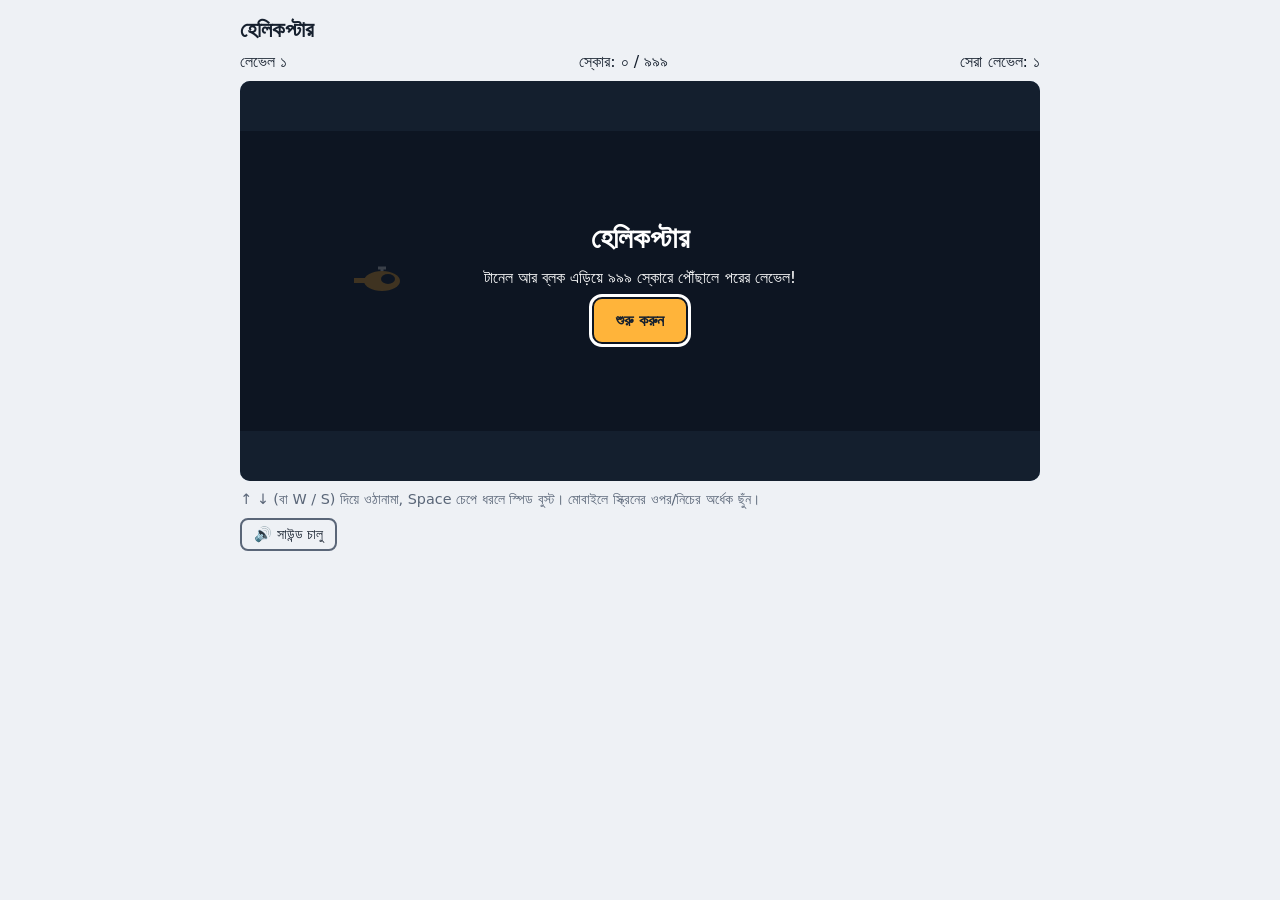
==== index.html @ 7835ce83 "helicopter game" ====
<!DOCTYPE html>
<html lang="bn">
<head>
  <meta charset="utf-8">
  <meta name="viewport" content="width=device-width, initial-scale=1">
  <title>হেলিকপ্টার গেইম</title>
  <link rel="stylesheet" href="css/style.css">
</head>
<body>
  <main class="stage">
    <h1>হেলিকপ্টার</h1>
    <div class="hud">
      <span id="hud-level">লেভেল ১</span>
      <span id="hud-score">স্কোর: ০ / ৯৯৯</span>
      <span id="hud-best">সেরা লেভেল: ১</span>
    </div>
    <div class="frame">
      <canvas id="c" width="800" height="400" aria-label="হেলিকপ্টার গেইম"></canvas>
      <div id="overlay" class="overlay" hidden>
        <h2 id="ov-title"></h2>
        <p id="ov-text"></p>
        <div class="actions">
          <button id="ov-primary" class="primary"></button>
          <button id="ov-secondary" hidden></button>
        </div>
      </div>
    </div>
    <p class="hint">↑ ↓ (বা W / S) দিয়ে ওঠানামা, Space চেপে ধরলে স্পিড বুস্ট। মোবাইলে স্ক্রিনের ওপর/নিচের অর্ধেক ছুঁন।</p>
    <button id="mute" class="mute" type="button"></button>
  </main>
  <div id="ad-gate" class="ad-gate" role="dialog" aria-modal="true" aria-label="বিজ্ঞাপন" hidden>
    <div class="ad-card">
      <span class="ad-label">বিজ্ঞাপন</span>
      <div id="ad-slot" class="ad-slot"></div>
      <button id="ad-continue" class="primary" disabled>চালিয়ে যান</button>
    </div>
  </div>
  <script type="module" src="js/main.js"></script>
</body>
</html>
---- css/style.css ----
:root{--bg:#eef1f5;--fg:#16202e;--muted:#5a6678;--accent:#ffb43a}
@media (prefers-color-scheme:dark){:root{--bg:#0e131b;--fg:#e8edf4;--muted:#8d9bb0}}
*{box-sizing:border-box}
body{margin:0;background:var(--bg);color:var(--fg);font-family:"Hind Siliguri","Noto Sans Bengali",system-ui,sans-serif;min-height:100vh;display:flex;justify-content:center;padding:16px}
.stage{width:100%;max-width:800px;display:flex;flex-direction:column;gap:10px}
h1{margin:0;font-size:1.4rem}
.hud{display:flex;justify-content:space-between;gap:8px;flex-wrap:wrap}
.frame{position:relative}
canvas{width:100%;height:auto;aspect-ratio:2/1;display:block;border-radius:10px;touch-action:none}
.overlay{position:absolute;inset:0;border-radius:10px;background:rgba(10,16,26,.78);color:#fff;display:flex;flex-direction:column;align-items:center;justify-content:center;gap:12px;text-align:center;padding:16px}
.overlay[hidden]{display:none}
.overlay h2{margin:0;font-size:1.8rem}
.overlay p{margin:0;max-width:36ch}
.actions{display:flex;gap:10px;flex-wrap:wrap;justify-content:center}
button{font:inherit;cursor:pointer;border-radius:8px;padding:10px 20px;border:2px solid var(--accent);background:transparent;color:#fff}
button.primary{background:var(--accent);color:#16202e;font-weight:700}
button:focus-visible{outline:3px solid #fff;outline-offset:2px}
.hint{margin:0;color:var(--muted);font-size:.9rem}
.ad-gate{position:fixed;inset:0;z-index:10;background:rgba(10,16,26,.9);display:flex;align-items:center;justify-content:center;padding:16px;overflow:auto}
.ad-gate[hidden]{display:none}
.ad-card{width:100%;max-width:360px;display:flex;flex-direction:column;gap:16px;color:#fff}
.ad-label{font-size:.85rem;color:#c3cddc}
.ad-slot{background:#fff;border-radius:8px;min-height:120px;overflow:hidden}
button:disabled{opacity:.55;cursor:not-allowed}
.mute{align-self:flex-start;color:var(--fg);border-color:var(--muted);padding:6px 12px;font-size:.9rem}
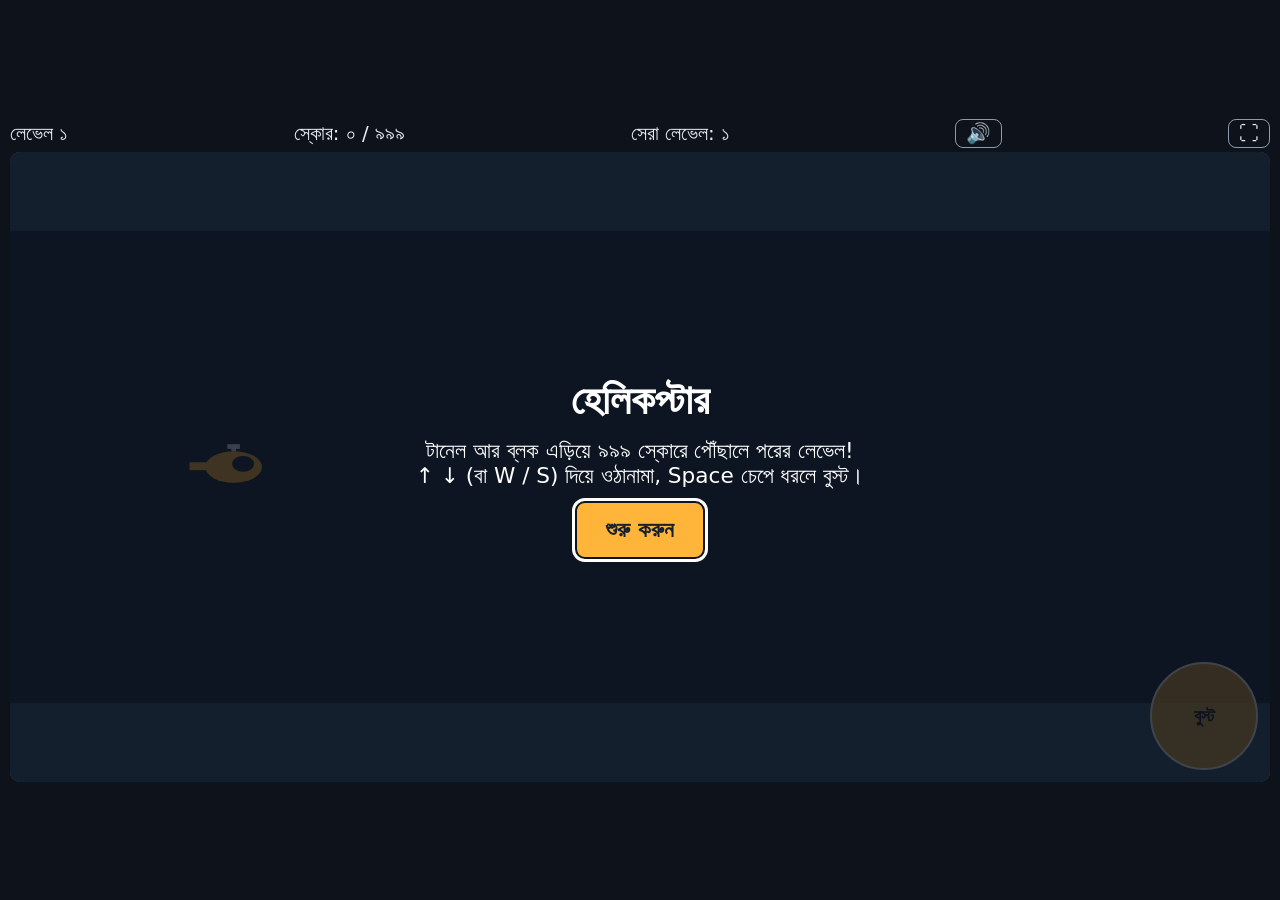
==== commit fb53999e: "done" ====
--- a/index.html
+++ b/index.html
@@ -2,9 +2,65 @@
 <html lang="bn">
 <head>
   <meta charset="utf-8">
-  <meta name="viewport" content="width=device-width, initial-scale=1">
+  <meta name="viewport" content="width=device-width, initial-scale=1, viewport-fit=cover, maximum-scale=1, user-scalable=no">
+  <meta name="mobile-web-app-capable" content="yes">
+  <meta name="theme-color" content="#0e131b">
   <title>হেলিকপ্টার গেইম</title>
-  <link rel="stylesheet" href="css/style.css">
+  <style>
+:root{--bg:#eef1f5;--fg:#16202e;--muted:#5a6678;--accent:#ffb43a}
+@media (prefers-color-scheme:dark){:root{--bg:#0e131b;--fg:#e8edf4;--muted:#8d9bb0}}
+*{box-sizing:border-box;-webkit-tap-highlight-color:transparent}
+body{margin:0;background:var(--bg);color:var(--fg);font-family:"Hind Siliguri","Noto Sans Bengali",system-ui,sans-serif;min-height:100vh;display:flex;justify-content:center;padding:16px}
+.stage{width:100%;max-width:800px;display:flex;flex-direction:column;gap:10px}
+h1{margin:0;font-size:1.4rem}
+.hud{display:flex;justify-content:space-between;gap:8px;flex-wrap:wrap}
+.frame{position:relative}
+canvas{width:100%;height:auto;aspect-ratio:2/1;display:block;border-radius:10px;touch-action:none}
+.overlay{z-index:3;position:absolute;inset:0;border-radius:10px;background:rgba(10,16,26,.78);color:#fff;display:flex;flex-direction:column;align-items:center;justify-content:center;gap:12px;text-align:center;padding:16px}
+.overlay[hidden]{display:none}
+.overlay h2{margin:0;font-size:1.8rem}
+.overlay p{margin:0;max-width:36ch;white-space:pre-line}
+.actions{display:flex;gap:10px;flex-wrap:wrap;justify-content:center}
+button{font:inherit;cursor:pointer;touch-action:manipulation;border-radius:8px;padding:10px 20px;border:2px solid var(--accent);background:transparent;color:#fff}
+button.primary{background:var(--accent);color:#16202e;font-weight:700}
+button:focus-visible{outline:3px solid #fff;outline-offset:2px}
+.hint{margin:0;color:var(--muted);font-size:.9rem}
+.ad-gate{position:fixed;inset:0;z-index:10;background:rgba(10,16,26,.9);display:flex;align-items:flex-start;touch-action:pan-y;justify-content:center;padding:16px;overflow:auto}
+.ad-gate[hidden]{display:none}
+.ad-card{margin:auto;width:100%;max-width:360px;display:flex;flex-direction:column;gap:16px;color:#fff}
+.ad-label{font-size:.85rem;color:#c3cddc}
+.ad-slot{background:#fff;border-radius:8px;min-height:120px;overflow:hidden}
+button:disabled{opacity:.55;cursor:not-allowed}
+.mute{align-self:flex-start;color:var(--fg);border-color:var(--muted);padding:6px 12px;font-size:.9rem}
+
+.boost{display:none;position:absolute;right:12px;bottom:12px;z-index:2;width:70px;height:70px;padding:0;border-radius:50%;background:rgba(255,180,58,.8);color:#16202e;font-weight:700;font-size:.85rem;border:2px solid #fff;touch-action:none;-webkit-user-select:none;user-select:none}
+.boost.on{background:#fff;transform:scale(.93)}
+
+/* ===== মোবাইল/টাচ: পুরো স্ক্রিন জুড়ে গেইম ===== */
+@media all{
+  :root{--bg:#0e131b;--fg:#e8edf4;--muted:#8d9bb0;--sw:100vw;--sh:100vh;--pt:4px;--pb:max(4px,env(safe-area-inset-bottom));--pl:max(10px,env(safe-area-inset-left));--pr:max(10px,env(safe-area-inset-right))}
+  @supports (height:100dvh){:root{--sh:100dvh}}
+  html,body{position:fixed;inset:0;width:100%;height:100%;overflow:hidden;overscroll-behavior:none;touch-action:none;-webkit-user-select:none;user-select:none;-webkit-touch-callout:none}
+  body{display:block;padding:0}
+  .stage{position:absolute;top:0;left:0;width:var(--sw);height:var(--sh);max-width:none;gap:4px;align-items:center;justify-content:center;padding:var(--pt) var(--pr) var(--pb) var(--pl)}
+  h1,.hint{display:none}
+  .hud,.frame{width:min(100%,calc((var(--sh) - var(--pt) - var(--pb) - 40px) * 2))}
+  .hud{flex-wrap:nowrap;align-items:center;font-size:clamp(.78rem,2.2vmin,1.25rem);gap:6px;white-space:nowrap}
+  .hud button{padding:2px 10px;font-size:clamp(.8rem,2.2vmin,1.25rem);border-width:1px}
+  .boost{display:block;width:clamp(70px,12vmin,120px);height:clamp(70px,12vmin,120px);font-size:clamp(.85rem,2vmin,1.2rem)}
+  .overlay{gap:6px;padding:8px}
+  .overlay{gap:clamp(6px,1.6vmin,16px)}
+  .overlay h2{font-size:clamp(1.25rem,4.5vmin,2.6rem)}
+  .overlay p{font-size:clamp(.85rem,2.4vmin,1.4rem);max-width:48ch}
+  .overlay button{padding:clamp(7px,1.4vmin,14px) clamp(16px,3vmin,32px);font-size:clamp(1rem,2.4vmin,1.4rem)}
+}
+/* খাড়া (portrait) ফোনে গেইম ৯০° ঘুরিয়ে পুরো স্ক্রিনে বসে, ফোন ঘোরাতে হয় না */
+@media (pointer:coarse) and (orientation:portrait){
+  :root{--sw:100vh;--sh:100vw;--pt:4px;--pb:4px;--pl:max(10px,env(safe-area-inset-top));--pr:max(10px,env(safe-area-inset-bottom))}
+  @supports (height:100dvh){:root{--sw:100dvh}}
+  .stage{left:100vw;transform-origin:0 0;transform:rotate(90deg)}
+}
+</style>
 </head>
 <body>
   <main class="stage">
@@ -16,6 +72,7 @@
     </div>
     <div class="frame">
       <canvas id="c" width="800" height="400" aria-label="হেলিকপ্টার গেইম"></canvas>
+      <button id="boost" class="boost" type="button" aria-label="স্পিড বুস্ট">বুস্ট</button>
       <div id="overlay" class="overlay" hidden>
         <h2 id="ov-title"></h2>
         <p id="ov-text"></p>
@@ -25,8 +82,8 @@
         </div>
       </div>
     </div>
-    <p class="hint">↑ ↓ (বা W / S) দিয়ে ওঠানামা, Space চেপে ধরলে স্পিড বুস্ট। মোবাইলে স্ক্রিনের ওপর/নিচের অর্ধেক ছুঁন।</p>
-    <button id="mute" class="mute" type="button"></button>
+    <p class="hint" id="hint">↑ ↓ (বা W / S) দিয়ে ওঠানামা, Space চেপে ধরলে স্পিড বুস্ট। মোবাইলে স্ক্রিনের ওপর/নিচের অর্ধেক ছুঁন।</p>
+    <button id="mute" class="mute" type="button" aria-label="সাউন্ড"></button>
   </main>
   <div id="ad-gate" class="ad-gate" role="dialog" aria-modal="true" aria-label="বিজ্ঞাপন" hidden>
     <div class="ad-card">
@@ -35,6 +92,552 @@
       <button id="ad-continue" class="primary" disabled>চালিয়ে যান</button>
     </div>
   </div>
-  <script type="module" src="js/main.js"></script>
+  <script>
+// ---- config.js ----
+// গেইমের সব ধ্রুবক ও লেভেলের সেটিংস এখানে
+const TOUCH = matchMedia("(pointer: coarse)").matches;
+const W = 800, H = 400;   // ক্যানভাসের মাপ
+const SEG = 10;           // টানেলের প্রতিটি অংশের প্রস্থ
+const HX = 120;           // হেলিকপ্টারের স্থির X অবস্থান
+const TARGET = 999;       // এই স্কোরে লেভেল শেষ
+
+const COLORS = {
+  sky: "#1b2a41", wall: "#3b5878", block: "#d9503f",
+  heli: "#ffb43a", glass: "#1b2a41", rotor: "#e8edf4",
+};
+
+// লেভেল যত বাড়ে, গতি বাড়ে, টানেল সরু হয়, বাধা ঘন হয়
+function levelConfig(n) {
+  return {
+    speed: 4 + (n - 1) * 0.6,
+    minGap: Math.max(120, 170 - (n - 1) * 12),
+    blockSpacing: Math.max(260, 440 - (n - 1) * 30),
+  };
+}
+
+// বিজ্ঞাপনের সেটিংস (Adsterra নেটিভ ব্যানার)
+const ADS = {
+  enabled: true,     // false করলে বিজ্ঞাপন বন্ধ
+  every: 1,          // প্রতি কয়বার বাটন ক্লিকে একবার বিজ্ঞাপন (১ = প্রতিবার, ৩ = প্রতি তিনবারে একবার)
+  countdown: 5,      // কত সেকেন্ড পরে "চালিয়ে যান" বাটন সক্রিয় হবে
+  height: 320,       // বিজ্ঞাপনের ফ্রেমের উচ্চতা (px)
+  src: "https://bicea.org/21/a9f8edcccd05e377d261fee79a2b7ea8",
+  containerId: "container-a9f8edcccd05e377d261fee79a2b7ea8",
+};
+
+// ---- storage.js ----
+// সেরা লেভেল ব্রাউজারে সেভ করা
+const KEY = "heliBestLevel";
+function loadBest() {
+  try { return +localStorage.getItem(KEY) || 1; } catch (e) { return 1; }
+}
+function saveBest(n) {
+  try { localStorage.setItem(KEY, n); } catch (e) {}
+}
+
+// ---- input.js ----
+// কিবোর্ড ও টাচ ইনপুট; বাকি কোড শুধু `keys` পড়ে
+const keys = { up: false, down: false, boost: false };
+
+const MAP = { ArrowUp: "up", KeyW: "up", ArrowDown: "down", KeyS: "down", Space: "boost" };
+
+function initInput(canvas, boostBtn) {
+  const kb = { up: false, down: false, boost: false };
+  const touch = new Map(); // pointerId -> "up" | "down" | "boost"
+  const portrait = matchMedia("(pointer: coarse) and (orientation: portrait)");
+
+  const sync = () => {
+    const t = [...touch.values()];
+    keys.up = kb.up || t.includes("up");
+    keys.down = kb.down || t.includes("down");
+    keys.boost = kb.boost || t.includes("boost");
+    boostBtn.classList.toggle("on", keys.boost);
+  };
+
+  addEventListener("keydown", (e) => {
+    const k = MAP[e.code];
+    if (!k) return;
+    if (document.activeElement && document.activeElement.tagName === "BUTTON") return;
+    e.preventDefault();
+    kb[k] = true; sync();
+  });
+  addEventListener("keyup", (e) => {
+    const k = MAP[e.code];
+    if (k) { kb[k] = false; sync(); }
+  });
+
+  // ওপর/নিচ অর্ধেক। খাড়া ফোনে গেইম ঘোরানো থাকে, তাই ক্যানভাসের "ওপর" = স্ক্রিনের ডান দিক
+  const half = (e) => {
+    const r = canvas.getBoundingClientRect();
+    const f = portrait.matches ? (r.right - e.clientX) / r.width : (e.clientY - r.top) / r.height;
+    return f < 0.5 ? "up" : "down";
+  };
+  const end = (e) => { if (touch.delete(e.pointerId)) sync(); };
+
+  canvas.addEventListener("pointerdown", (e) => {
+    e.preventDefault();
+    try { canvas.setPointerCapture(e.pointerId); } catch (err) {}
+    touch.set(e.pointerId, half(e)); sync();
+  });
+  canvas.addEventListener("pointermove", (e) => {
+    if (touch.has(e.pointerId)) { touch.set(e.pointerId, half(e)); sync(); }
+  });
+  ["pointerup", "pointercancel", "lostpointercapture"].forEach((n) => canvas.addEventListener(n, end));
+
+  boostBtn.addEventListener("pointerdown", (e) => {
+    e.preventDefault();
+    try { boostBtn.setPointerCapture(e.pointerId); } catch (err) {}
+    touch.set(e.pointerId, "boost"); sync();
+  });
+  ["pointerup", "pointercancel", "lostpointercapture"].forEach((n) => boostBtn.addEventListener(n, end));
+
+  document.querySelector(".frame").addEventListener("contextmenu", (e) => e.preventDefault());
+  addEventListener("blur", () => { touch.clear(); kb.up = kb.down = kb.boost = false; sync(); });
+}
+
+// ---- helicopter.js ----
+class Helicopter {
+  constructor() { this.reset(); }
+
+  reset() { this.y = H / 2 - 10; this.vy = 0; this.w = 44; this.h = 20; }
+
+  update(keys, frame) {
+    const target = (keys.up ? -4.5 : 0) + (keys.down ? 4.5 : 0);
+    this.vy += (target - this.vy) * 0.25;
+    this.y += this.vy + Math.sin(frame * 0.08) * 0.35; // হালকা দুলুনি
+  }
+
+  get rect() { return { x: HX, y: this.y, w: this.w, h: this.h }; }
+
+  draw(ctx, frame) {
+    ctx.save();
+    ctx.translate(HX + this.w / 2, this.y + this.h / 2);
+    ctx.rotate(this.vy * 0.04);
+    ctx.fillStyle = COLORS.heli;
+    ctx.beginPath(); ctx.ellipse(0, 0, this.w / 2 - 4, this.h / 2, 0, 0, 7); ctx.fill();
+    ctx.fillRect(-this.w / 2 - 6, -3, 18, 5);
+    ctx.fillStyle = COLORS.glass;
+    ctx.beginPath(); ctx.ellipse(6, -2, 7, 5, 0, 0, 7); ctx.fill();
+    ctx.strokeStyle = COLORS.rotor; ctx.lineWidth = 3;
+    const r = Math.abs(Math.sin(frame * 0.9)) * 24 + 4;
+    const y = -this.h / 2 - 3;
+    ctx.beginPath(); ctx.moveTo(-r, y); ctx.lineTo(r, y); ctx.stroke();
+    ctx.beginPath(); ctx.moveTo(0, -this.h / 2); ctx.lineTo(0, y); ctx.stroke();
+    ctx.restore();
+  }
+}
+
+// ---- tunnel.js ----
+// গুহার ওপর-নিচের দেয়াল; প্রতিটি অংশ = { c: মাঝের রেখা, g: ফাঁকের মাপ }
+class Tunnel {
+  constructor() { this.reset(); }
+
+  reset() {
+    this.segs = [];
+    this.scroll = 0;
+    for (let i = 0; i < W / SEG + 3; i++) this.segs.push({ c: H / 2, g: 300 });
+  }
+
+  last() { return this.segs[this.segs.length - 1]; }
+
+  advance(dx, targetGap) {
+    this.scroll += dx;
+    while (this.scroll >= SEG) {
+      this.scroll -= SEG;
+      this.segs.shift();
+      this.add(targetGap);
+    }
+  }
+
+  add(targetGap) {
+    const l = this.last();
+    const g = l.g + Math.max(-1, Math.min(1, targetGap - l.g));
+    const c = Math.max(g / 2 + 8, Math.min(H - g / 2 - 8, l.c + (Math.random() - 0.5) * 14));
+    this.segs.push({ c, g });
+  }
+
+  hits(x, w, y, h) {
+    const a = Math.floor((x + this.scroll) / SEG);
+    const b = Math.floor((x + w + this.scroll) / SEG);
+    for (let i = a; i <= b && i < this.segs.length; i++) {
+      const s = this.segs[i];
+      if (y < s.c - s.g / 2 || y + h > s.c + s.g / 2) return true;
+    }
+    return false;
+  }
+
+  draw(ctx, color) {
+    ctx.fillStyle = color;
+    this.segs.forEach((s, i) => {
+      const x = i * SEG - this.scroll, top = s.c - s.g / 2, bot = s.c + s.g / 2;
+      ctx.fillRect(x, 0, SEG + 1, top);
+      ctx.fillRect(x, bot, SEG + 1, H - bot);
+    });
+  }
+}
+
+// ---- obstacles.js ----
+// টানেলের ভেতরের লাল ব্লক; দূরত্ব ধরে আসে, তাই বুস্টেও সমান ফাঁক থাকে
+class Blocks {
+  constructor() { this.reset(); }
+
+  reset() { this.list = []; this.travelled = 0; }
+
+  update(speed, tunnel, spacing) {
+    this.travelled += speed;
+    if (this.travelled >= spacing) {
+      this.travelled = 0;
+      const s = tunnel.last(), h = 50;
+      this.list.push({ x: W + 20, y: s.c - h / 2 + (Math.random() - 0.5) * (s.g - h - 70), w: 26, h });
+    }
+    this.list.forEach((b) => (b.x -= speed));
+    this.list = this.list.filter((b) => b.x + b.w > 0);
+  }
+
+  hits(r) {
+    return this.list.some((b) => r.x < b.x + b.w && r.x + r.w > b.x && r.y < b.y + b.h && r.y + r.h > b.y);
+  }
+
+  draw(ctx, color) {
+    ctx.fillStyle = color;
+    this.list.forEach((b) => ctx.fillRect(b.x, b.y, b.w, b.h));
+  }
+}
+
+// ---- ui.js ----
+// HTML ওভারলে (বাটন) ও HUD; গেইমের লজিক এখানে নেই
+const $ = (id) => document.getElementById(id);
+const el = {
+  overlay: $("overlay"), title: $("ov-title"), text: $("ov-text"),
+  primary: $("ov-primary"), secondary: $("ov-secondary"),
+  level: $("hud-level"), score: $("hud-score"), best: $("hud-best"),
+};
+let onPrimary = null, onSecondary = null;
+el.primary.addEventListener("click", () => onPrimary && onPrimary());
+el.secondary.addEventListener("click", () => onSecondary && onSecondary());
+
+const bn = (n) => String(n).replace(/\d/g, (d) => "০১২৩৪৫৬৭৮৯"[d]);
+
+function showOverlay({ title, text, primary, secondary }) {
+  el.title.textContent = title;
+  el.text.textContent = text;
+  el.primary.textContent = primary.label;
+  onPrimary = primary.action;
+  el.secondary.hidden = !secondary;
+  if (secondary) { el.secondary.textContent = secondary.label; onSecondary = secondary.action; }
+  el.overlay.hidden = false;
+  el.primary.focus();
+}
+
+function hideOverlay() {
+  el.overlay.hidden = true;
+  if (document.activeElement) document.activeElement.blur();
+}
+
+function updateHud(level, score, target, best) {
+  const set = (node, t) => { if (node.textContent !== t) node.textContent = t; };
+  set(el.level, "লেভেল " + bn(level));
+  set(el.score, `স্কোর: ${bn(score)} / ${bn(target)}`);
+  set(el.best, "সেরা লেভেল: " + bn(best));
+}
+
+// ---- ads.js ----
+// বাটনের কাজের আগে বিজ্ঞাপন দেখায়; শেষে action() চালায়
+const gate = document.getElementById("ad-gate");
+const slot = document.getElementById("ad-slot");
+const btn = document.getElementById("ad-continue");
+let clicks = 0, timer = null;
+
+// স্ক্রিপ্টটা আলাদা iframe-এ চালাই, যাতে প্রতিবার নতুন করে লোড হয়
+function adDoc() {
+  return `<!doctype html><html><body style="margin:0">
+<script async="async" data-cfasync="false" src="${ADS.src}"><\/script>
+<div id="${ADS.containerId}"></div></body></html>`;
+}
+
+function withAd(action) {
+  clicks++;
+  if (!ADS.enabled || clicks % ADS.every !== 0) return action();
+
+  slot.innerHTML = "";
+  const frame = document.createElement("iframe");
+  frame.title = "বিজ্ঞাপন";
+  frame.srcdoc = adDoc();
+  frame.style.cssText = `width:100%;height:${ADS.height}px;border:0;display:block;max-height:calc(100vh - 150px)`;
+  slot.appendChild(frame);
+  gate.hidden = false;
+
+  let left = ADS.countdown;
+  btn.disabled = true;
+  btn.textContent = `${bn(left)} সেকেন্ড পরে চালিয়ে যান`;
+  clearInterval(timer);
+  timer = setInterval(() => {
+    left--;
+    if (left > 0) { btn.textContent = `${bn(left)} সেকেন্ড পরে চালিয়ে যান`; return; }
+    clearInterval(timer);
+    btn.disabled = false;
+    btn.textContent = "চালিয়ে যান";
+  }, 1000);
+
+  btn.onclick = () => {
+    gate.hidden = true;
+    slot.innerHTML = "";
+    btn.blur();
+    action();
+  };
+}
+
+// ---- audio.js ----
+// সাউন্ড: কোনো অডিও ফাইল ছাড়াই Web Audio API দিয়ে বানানো
+// (হেলিকপ্টারের ইঞ্জিন লুপ + ক্র্যাশের আওয়াজ)
+let AC = null, nodes = null, muted = false;
+try { muted = localStorage.getItem("heliMuted") === "1"; } catch (e) {}
+const muteBtn = document.getElementById("mute");
+
+function noiseBuffer(sec) {
+  const b = AC.createBuffer(1, AC.sampleRate * sec, AC.sampleRate), d = b.getChannelData(0);
+  for (let i = 0; i < d.length; i++) d[i] = Math.random() * 2 - 1;
+  return b;
+}
+
+function build() {
+  const master = AC.createGain();
+  master.gain.value = muted ? 0 : 1;
+  master.connect(AC.destination);
+
+  // ইঞ্জিন: নিচু স্বর + পাখার ঘূর্ণনের "থপ থপ" (LFO) + বাতাসের শব্দ
+  const engine = AC.createGain(); engine.gain.value = 0; engine.connect(master);
+  const body = AC.createOscillator(); body.type = "sawtooth"; body.frequency.value = 58;
+  const lp = AC.createBiquadFilter(); lp.type = "lowpass"; lp.frequency.value = 400;
+  const chop = AC.createGain(); chop.gain.value = 0.5;
+  const lfo = AC.createOscillator(); lfo.type = "sine"; lfo.frequency.value = 13;
+  const depth = AC.createGain(); depth.gain.value = 0.5;
+  lfo.connect(depth); depth.connect(chop.gain);
+  body.connect(chop); chop.connect(lp); lp.connect(engine);
+
+  const air = AC.createBufferSource(); air.buffer = noiseBuffer(2); air.loop = true;
+  const bp = AC.createBiquadFilter(); bp.type = "bandpass"; bp.frequency.value = 700; bp.Q.value = 0.6;
+  const airGain = AC.createGain(); airGain.gain.value = 0.25;
+  air.connect(bp); bp.connect(airGain); airGain.connect(engine);
+
+  body.start(); lfo.start(); air.start();
+  return { master, engine, body, lfo };
+}
+
+// ব্রাউজার ইউজারের ক্লিকের আগে সাউন্ড চালাতে দেয় না, তাই ক্লিকের ভেতর থেকে ডাকতে হয়
+function resumeAudio() {
+  if (!AC) {
+    const C = window.AudioContext || window.webkitAudioContext;
+    if (!C) return;
+    AC = new C();
+    nodes = build();
+  }
+  if (AC.state === "suspended") AC.resume();
+}
+
+function startEngine() {
+  if (nodes) nodes.engine.gain.setTargetAtTime(0.2, AC.currentTime, 0.1);
+}
+
+function stopEngine() {
+  if (nodes) nodes.engine.gain.setTargetAtTime(0, AC.currentTime, 0.08);
+}
+
+// বুস্টে পাখা দ্রুত ঘোরে, ওঠা-নামায় স্বর সামান্য বদলায়
+function setEngine(boost, vy) {
+  if (!nodes) return;
+  const t = AC.currentTime;
+  nodes.lfo.frequency.setTargetAtTime(boost ? 22 : 13, t, 0.15);
+  nodes.body.frequency.setTargetAtTime(58 + (boost ? 22 : 0) - vy * 3, t, 0.15);
+}
+
+function playCrash() {
+  if (!nodes) return;
+  const t = AC.currentTime;
+  const n = AC.createBufferSource(); n.buffer = noiseBuffer(1);
+  const f = AC.createBiquadFilter(); f.type = "lowpass";
+  f.frequency.setValueAtTime(3000, t); f.frequency.exponentialRampToValueAtTime(120, t + 0.8);
+  const g = AC.createGain();
+  g.gain.setValueAtTime(0.9, t); g.gain.exponentialRampToValueAtTime(0.001, t + 0.9);
+  n.connect(f); f.connect(g); g.connect(nodes.master);
+  n.start(t); n.stop(t + 1);
+
+  const o = AC.createOscillator(); o.type = "sine";
+  o.frequency.setValueAtTime(140, t); o.frequency.exponentialRampToValueAtTime(35, t + 0.5);
+  const og = AC.createGain();
+  og.gain.setValueAtTime(0.9, t); og.gain.exponentialRampToValueAtTime(0.001, t + 0.6);
+  o.connect(og); og.connect(nodes.master);
+  o.start(t); o.stop(t + 0.7);
+}
+
+function paintMute() {
+  muteBtn.textContent = muted ? "🔇" : "🔊";
+  muteBtn.setAttribute("aria-pressed", String(muted));
+}
+
+function initAudio() {
+  paintMute();
+  muteBtn.addEventListener("click", () => {
+    muted = !muted;
+    try { localStorage.setItem("heliMuted", muted ? "1" : "0"); } catch (e) {}
+    if (nodes) nodes.master.gain.setTargetAtTime(muted ? 0 : 1, AC.currentTime, 0.03);
+    paintMute();
+    muteBtn.blur();
+  });
+  document.addEventListener("visibilitychange", () => {
+    if (!AC) return;
+    if (document.hidden) AC.suspend(); else AC.resume();
+  });
+}
+
+// ---- game.js ----
+// অবস্থা: "ready" → "play" → "over" (ক্র্যাশ) বা "levelup" (৯৯৯ স্কোর)
+class Game {
+  constructor(ctx) {
+    this.ctx = ctx;
+    this.heli = new Helicopter();
+    this.tunnel = new Tunnel();
+    this.blocks = new Blocks();
+    this.best = loadBest();
+    this.level = 1; this.score = 0; this.frame = 0; this.travel = 0;
+    this.state = "ready";
+  }
+
+  showStart() {
+    showOverlay({
+      title: "হেলিকপ্টার",
+      text: `টানেল আর ব্লক এড়িয়ে ${bn(TARGET)} স্কোরে পৌঁছালে পরের লেভেল!` + (TOUCH ? "\nস্ক্রিনের ওপর/নিচের অর্ধেক ছুঁয়ে ধরুন। ডানের বুস্ট বাটনে স্পিড বাড়ে।" : "\n↑ ↓ (বা W / S) দিয়ে ওঠানামা, Space চেপে ধরলে বুস্ট।"),
+      primary: { label: "শুরু করুন", action: () => this.startLevel(1) },
+    });
+  }
+
+  startLevel(n) {
+    this.level = n; this.score = 0; this.frame = 0; this.travel = 0;
+    this.heli.reset(); this.tunnel.reset(); this.blocks.reset();
+    if (n > this.best) { this.best = n; saveBest(n); }
+    this.state = "play";
+    hideOverlay();
+    resumeAudio();
+    startEngine();
+  }
+
+  crash() {
+    this.state = "over";
+    stopEngine();
+    playCrash();
+    showOverlay({
+      title: "গেইম ওভার",
+      text: `লেভেল ${bn(this.level)}, স্কোর ${bn(this.score)}`,
+      primary: { label: "আবার খেলুন", action: () => withAd(() => this.startLevel(this.level)) },
+      secondary: this.level > 1 ? { label: "লেভেল ১ থেকে শুরু", action: () => withAd(() => this.startLevel(1)) } : null,
+    });
+  }
+
+  levelDone() {
+    this.state = "levelup";
+    stopEngine();
+    showOverlay({
+      title: `লেভেল ${bn(this.level)} সম্পন্ন!`,
+      text: "পরের লেভেলে গতি বাড়বে, টানেল সরু হবে।",
+      primary: { label: "পরের লেভেল", action: () => withAd(() => this.startLevel(this.level + 1)) },
+    });
+  }
+
+  update() {
+    if (this.state !== "play") return;
+    const cfg = levelConfig(this.level);
+    this.frame++;
+    this.heli.update(keys, this.frame);
+    setEngine(keys.boost, this.heli.vy);
+    const speed = (cfg.speed + this.score / 400) * (keys.boost ? 1.8 : 1);
+    this.travel += speed;
+    this.tunnel.advance(speed, Math.max(cfg.minGap, 300 - this.score / 5));
+    this.blocks.update(speed, this.tunnel, cfg.blockSpacing);
+    this.score = Math.min(TARGET, Math.floor(this.travel / 25));
+
+    const r = this.heli.rect;
+    if (this.tunnel.hits(r.x, r.w, r.y, r.h) || this.blocks.hits(r)) this.crash();
+    else if (this.score >= TARGET) this.levelDone();
+  }
+
+  draw() {
+    const ctx = this.ctx;
+    ctx.fillStyle = COLORS.sky; ctx.fillRect(0, 0, W, H);
+    this.tunnel.draw(ctx, COLORS.wall);
+    this.blocks.draw(ctx, COLORS.block);
+    this.heli.draw(ctx, this.frame);
+    updateHud(this.level, this.score, TARGET, this.best);
+  }
+
+  run() {
+    // ৬০ বার/সেকেন্ডে আপডেট, ডিসপ্লে ৯০/১২০Hz হলেও গতি একই থাকে
+    const STEP = 1000 / 60;
+    let last = performance.now(), acc = 0;
+    const loop = (now) => {
+      acc += Math.min(100, now - last);
+      last = now;
+      while (acc >= STEP - 2) { this.update(); acc -= STEP; }
+      this.draw();
+      requestAnimationFrame(loop);
+    };
+    requestAnimationFrame(loop);
+  }
+}
+
+// ---- main.js ----
+const canvas = document.getElementById("c");
+initInput(canvas, document.getElementById("boost"));
+initAudio();
+
+// স্ক্রিনের আসল মাপ অনুযায়ী ক্যানভাসের রেজোলিউশন (ডেস্কটপে বড় করলেও ঝকঝকে থাকে)
+const ctx = canvas.getContext("2d");
+function fit() {
+  const dpr = window.devicePixelRatio || 1;
+  const w = Math.min(2400, Math.round(canvas.clientWidth * dpr)) || W;
+  if (canvas.width !== w) { canvas.width = w; canvas.height = Math.round(w / 2); }
+  const k = canvas.width / W;
+  ctx.setTransform(k, 0, 0, k, 0, 0);
+}
+new ResizeObserver(fit).observe(canvas);
+fit();
+
+{
+  const hud = document.querySelector(".hud");
+  hud.appendChild(document.getElementById("mute"));
+  if (document.fullscreenEnabled) {           // Android Chrome: ফুলস্ক্রিন + আড়াআড়ি লক
+    const fs = document.createElement("button");
+    fs.type = "button"; fs.className = "mute"; fs.textContent = "⛶"; fs.setAttribute("aria-label", "ফুলস্ক্রিন");
+    fs.addEventListener("click", async () => {
+      try {
+        if (document.fullscreenElement) await document.exitFullscreen();
+        else {
+          await document.documentElement.requestFullscreen();
+          try { await screen.orientation.lock("landscape"); } catch (e) {}
+        }
+      } catch (e) {}
+      fs.blur();
+    });
+    hud.appendChild(fs);
+  }
+  // খেলার সময় স্ক্রিন যেন বন্ধ না হয়
+  let wl = null;
+  const keepAwake = async () => {
+    try {
+      if (navigator.wakeLock && !wl) {
+        wl = await navigator.wakeLock.request("screen");
+        wl.addEventListener("release", () => { wl = null; });
+      }
+    } catch (e) {}
+  };
+  addEventListener("pointerdown", keepAwake);
+  document.addEventListener("visibilitychange", () => { if (!document.hidden) keepAwake(); });
+}
+
+const game = new Game(ctx);
+game.showStart();
+game.run();
+</script>
 </body>
 </html>
+
+<!-- npx wrangler deploy --assets=. --name=helicopter-game --compatibility-date=2026-11-18 -->
